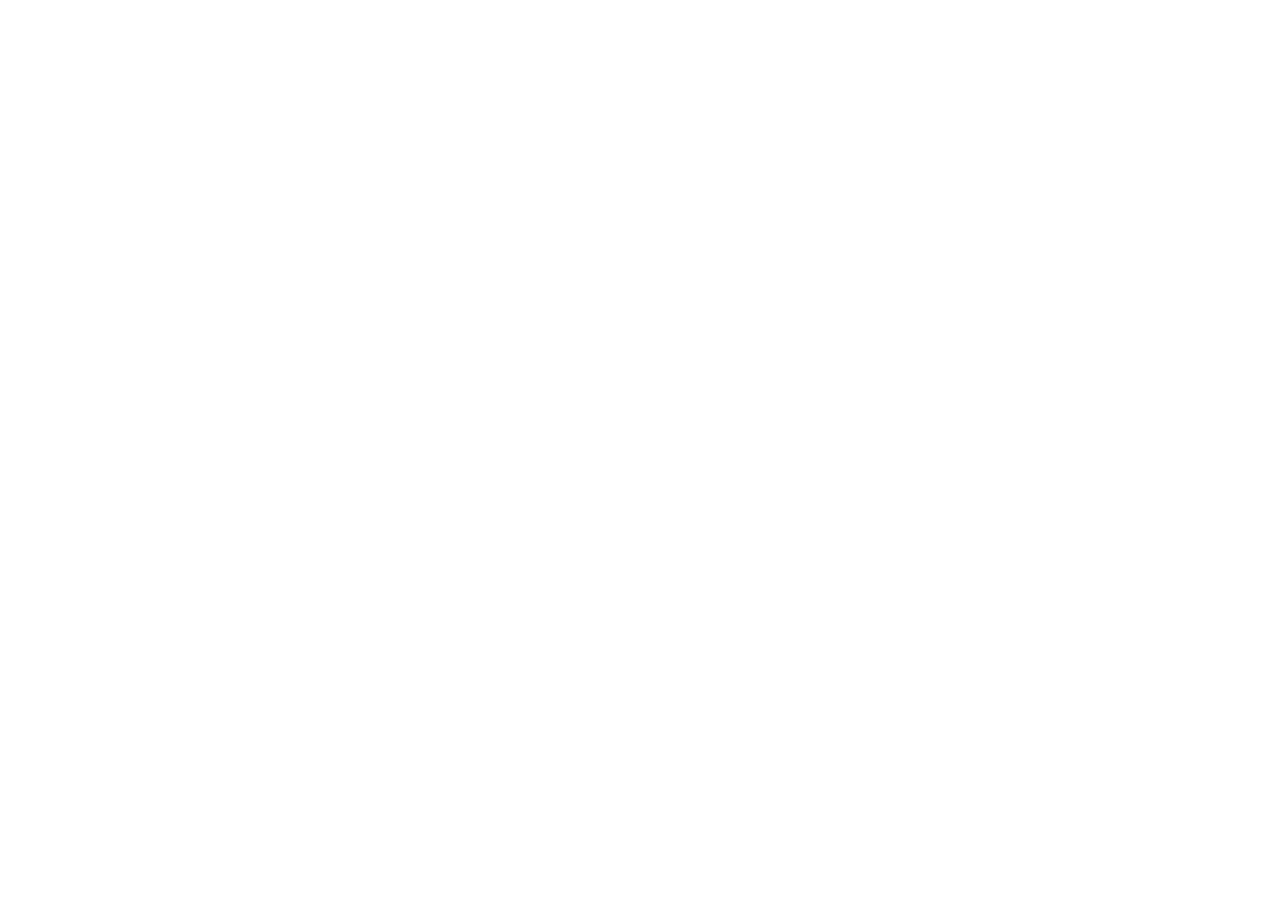
==== lab13/index.html @ 7435b24f "lab13" ====
<!DOCTYPE html>
<html lang="en">
<head>
    <meta charset="UTF-8">
    <meta name="viewport" content="width=device-width, initial-scale=1.0">
    <title>Document</title>
</head>
<body>
    
</body>
</html>
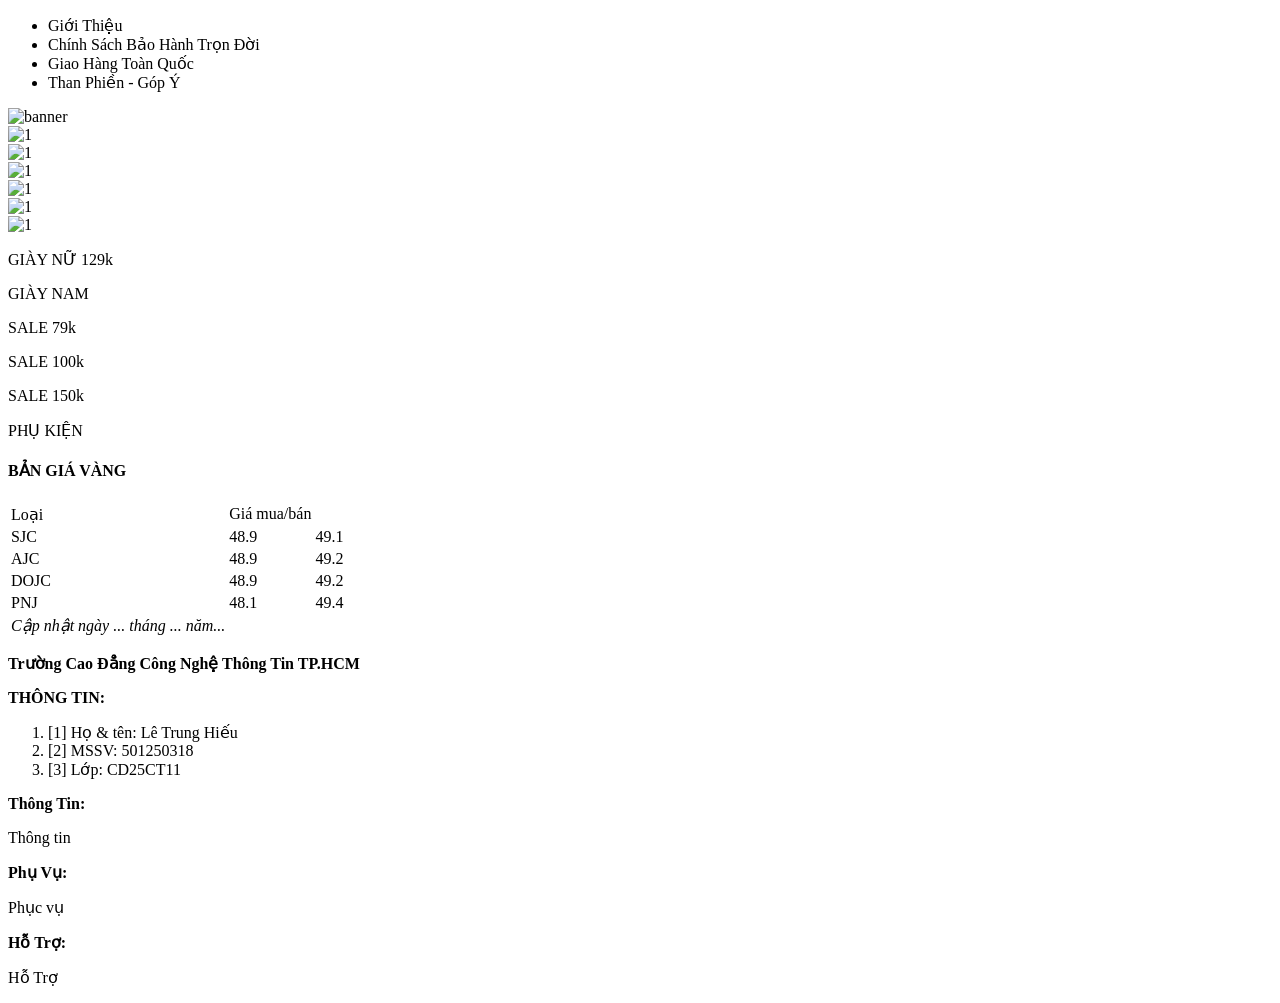
==== commit f8b0512c: "lab13" ====
--- a/lab13/index.html
+++ b/lab13/index.html
@@ -3,9 +3,113 @@
 <head>
     <meta charset="UTF-8">
     <meta name="viewport" content="width=device-width, initial-scale=1.0">
-    <title>Document</title>
+    <title>Store SNEAKER</title>
 </head>
 <body>
+    <form>
+        <header>
+            <nav>
+                <ul>
+                    <li>Giới Thiệu</li>
+                    <li>Chính Sách Bảo Hành Trọn Đời</li>
+                    <li>Giao Hàng Toàn Quốc</li>
+                    <li>Than Phiền - Góp Ý</li>
+                </ul>
+                <div class="banner">
+                    <img src="" alt="banner">
+                </div>
+                <div class="container">
     
+                </div>
+            </nav>
+        </header>
+        <main>
+            <div class="left">
+                <div class="card">
+                    <div class="box-card">
+                        <img src="" alt="1">
+                    </div>
+                    <div class="box-card">
+                        <img src="" alt="1">
+                    </div>
+                    <div class="box-card">
+                        <img src="" alt="1">
+                    </div>
+                </div>
+                <div class="card">
+                    <div class="box-card">
+                        <img src="" alt="1">
+                    </div>
+                    <div class="box-card">
+                        <img src="" alt="1">
+                    </div>
+                    <div class="box-card">
+                        <img src="" alt="1">
+                    </div>
+                </div>
+            </div>
+            <div class="right">
+                <div class="box-card-right-1">
+                    <p>GIÀY NỮ 129k</p>
+                    <p>GIÀY NAM</p>
+                    <p>SALE 79k</p>
+                    <p>SALE 100k</p>
+                    <p>SALE 150k</p>
+                    <p>PHỤ KIỆN</p>
+                </div>
+                <div class="box-card-right-2">
+                    <h4>BẢN GIÁ VÀNG</h4>
+                    <table>
+                        <tr>
+                            <td>Loại</td>
+                            <td>Giá mua/bán</td>
+                        </tr>
+                        <tr>
+                            <td>SJC</td>
+                            <td>48.9</td>
+                            <td>49.1</td>
+                        </tr>
+                        <tr>
+                            <td>AJC</td>
+                            <td>48.9</td>
+                            <td>49.2</td>
+                        </tr>
+                        <tr>
+                            <td>DOJC</td>
+                            <td>48.9</td>
+                            <td>49.2</td>
+                        </tr>
+                        <tr>
+                            <td>PNJ</td>
+                            <td>48.1</td>
+                            <td>49.4</td>
+                        </tr>
+                        <tr>
+                            <td><i>Cập nhật ngày ... tháng ... năm... </i></td>
+                        </tr>
+                    </table>
+                </div>
+            </div>
+        </main>
+        <footer>
+            <div class="footer-left">
+                <p><b>Trường Cao Đẳng Công Nghệ Thông Tin TP.HCM</b></p>
+                <p><b>THÔNG TIN: </b></p>
+                <ol>
+                    <li>[1] Họ & tên: Lê Trung Hiếu</li>
+                    <li>[2] MSSV: 501250318</li>
+                    <li>[3] Lớp: CD25CT11</li>
+                </ol>
+            </div>
+            <div class="footer-right">
+                <p><b>Thông Tin:</b></p>
+                <p>Thông tin</p>
+                <p><b>Phụ Vụ:</b></p>
+                <p>Phục vụ</p>
+                <p><b>Hỗ Trợ:</b></p>
+                <p>Hỗ Trợ</p>
+            </div>
+        </footer>
+    </form>
 </body>
 </html>
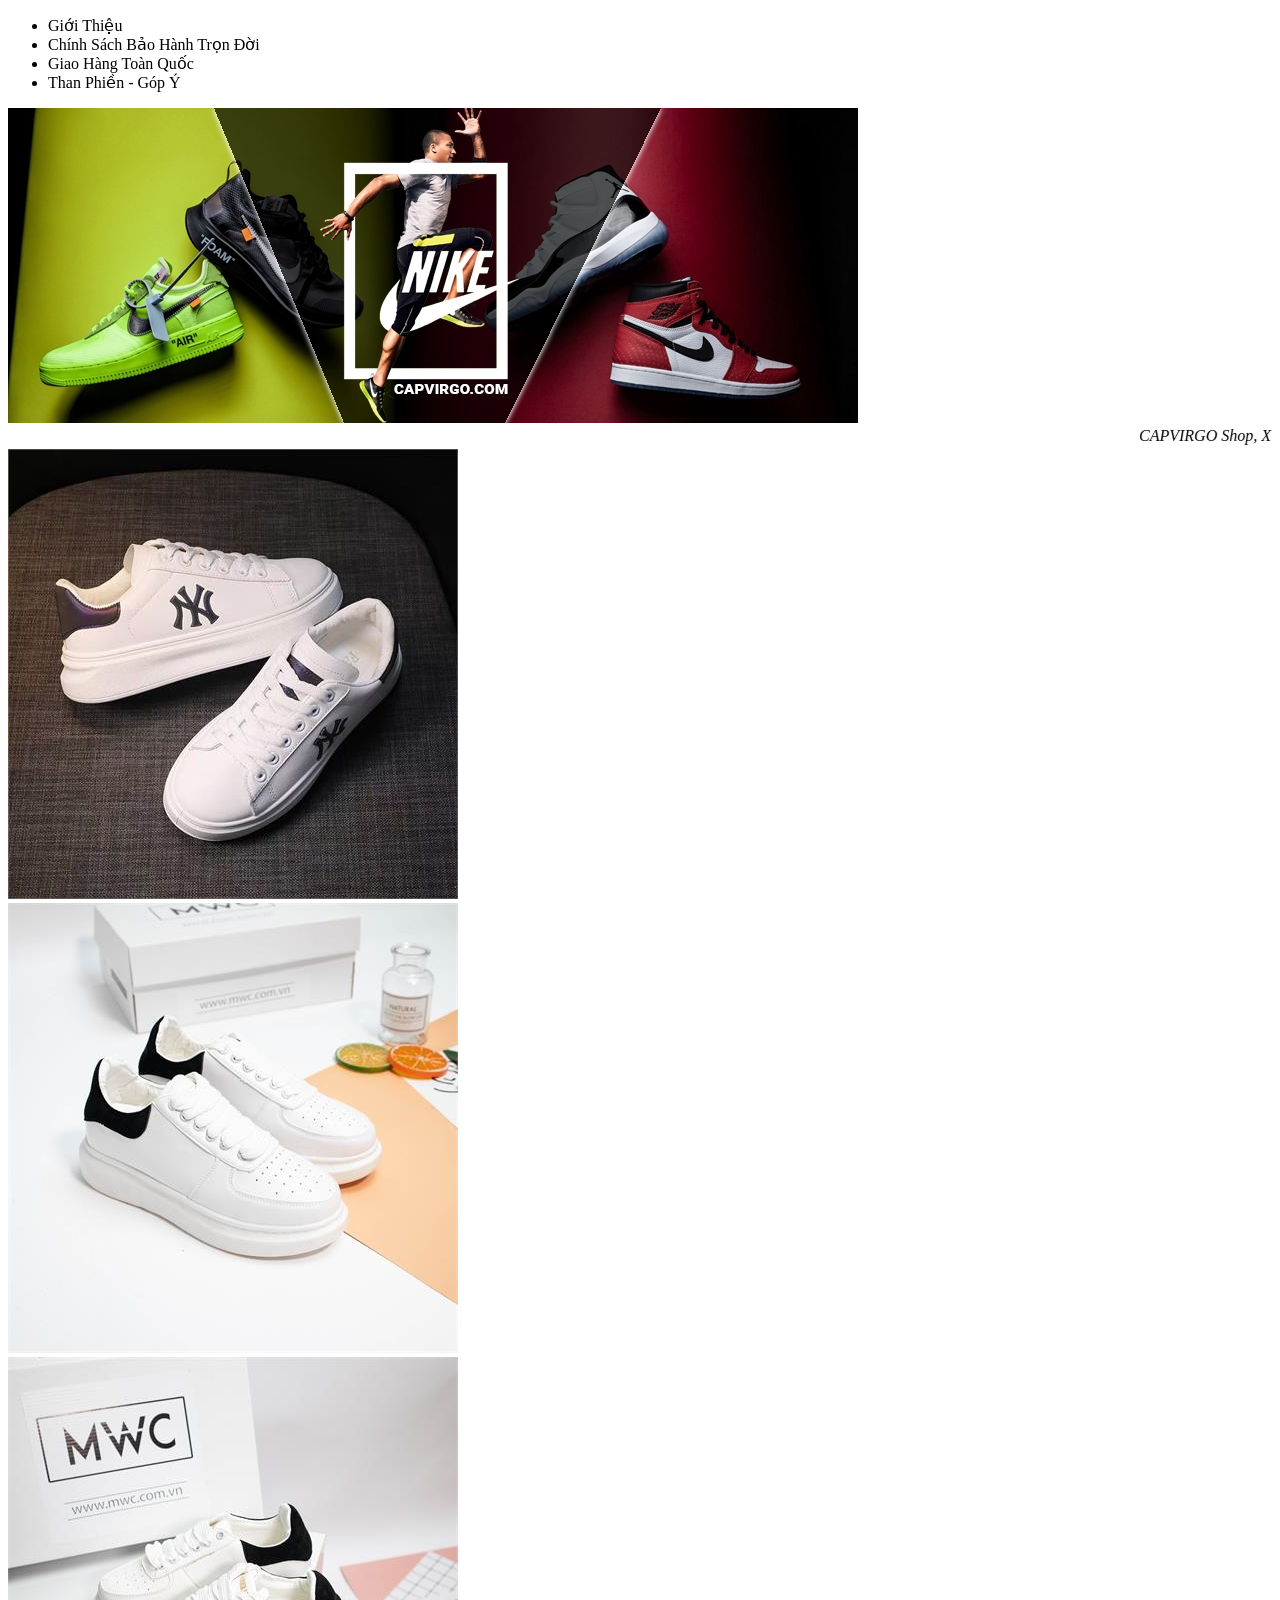
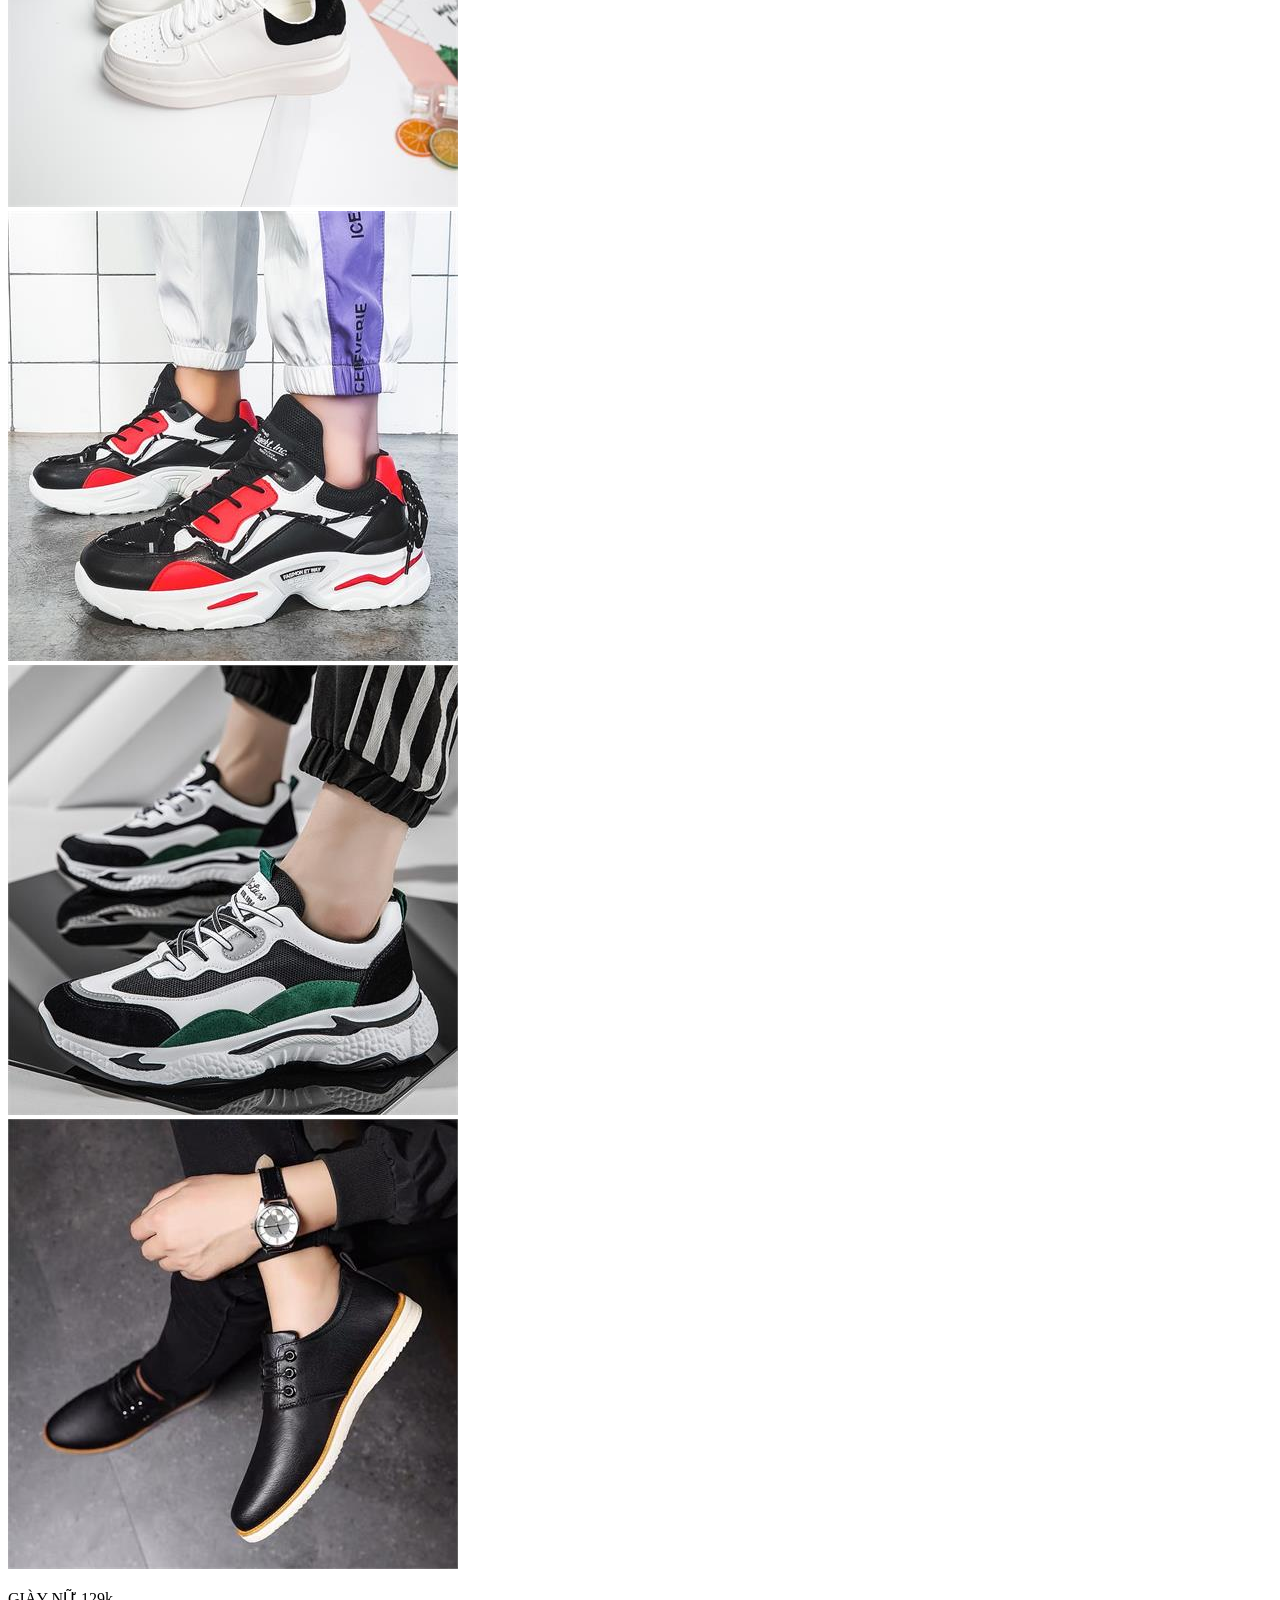
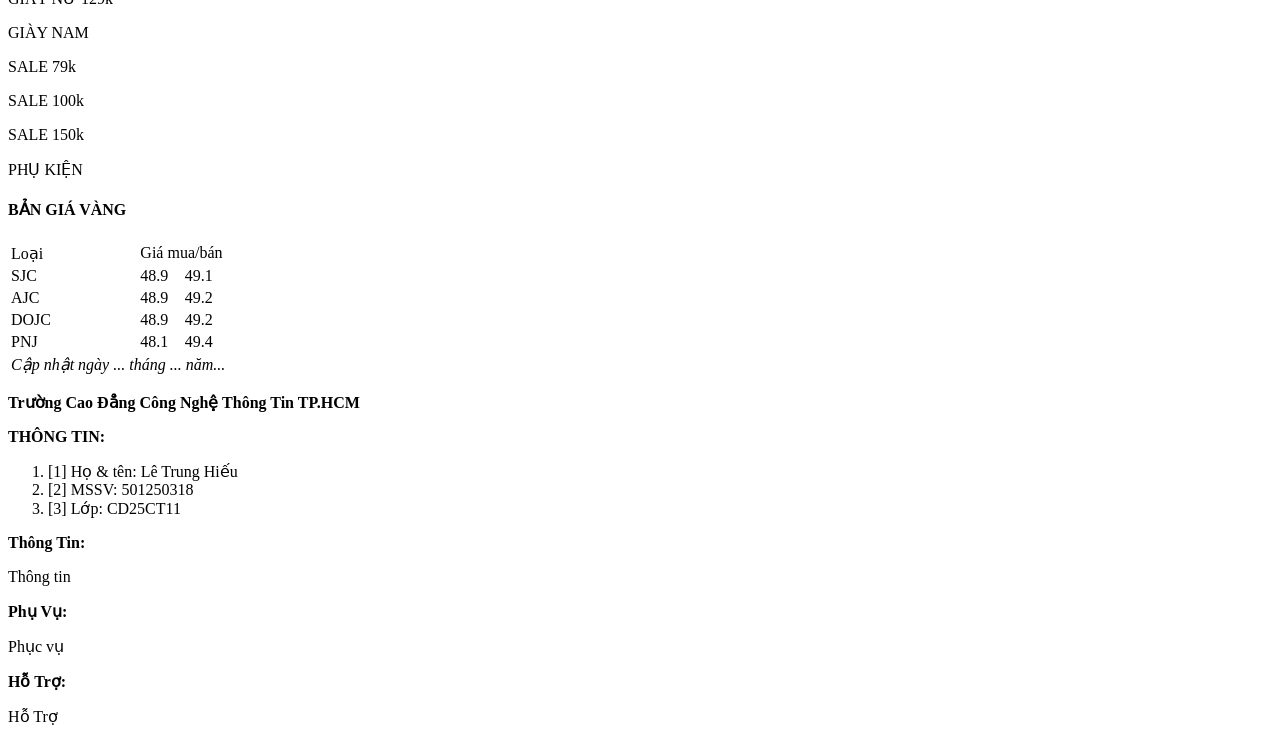
==== commit 980b405b: "bailab12" ====
--- a/lab13/index.html
+++ b/lab13/index.html
@@ -3,6 +3,7 @@
 <head>
     <meta charset="UTF-8">
     <meta name="viewport" content="width=device-width, initial-scale=1.0">
+    <link rel="stylesheet" href="/sttyle.css">
     <title>Store SNEAKER</title>
 </head>
 <body>
@@ -16,10 +17,13 @@
                     <li>Than Phiền - Góp Ý</li>
                 </ul>
                 <div class="banner">
-                    <img src="" alt="banner">
+                    <img src="./image12/banner1.jpg" alt="banner">
                 </div>
                 <div class="container">
-    
+                    <marquee >
+                       <i>CAPVIRGO Shop, Xin Chào Quý Khách!</i> 
+                    </marquee>
+                   
                 </div>
             </nav>
         </header>
@@ -27,24 +31,24 @@
             <div class="left">
                 <div class="card">
                     <div class="box-card">
-                        <img src="" alt="1">
+                        <img src="./image12/img1.jpg" alt="1">
                     </div>
                     <div class="box-card">
-                        <img src="" alt="1">
+                        <img src="./image12/img2.jpg" alt="1">
                     </div>
                     <div class="box-card">
-                        <img src="" alt="1">
+                        <img src="./image12/img3.jpg" alt="1">
                     </div>
                 </div>
                 <div class="card">
                     <div class="box-card">
-                        <img src="" alt="1">
+                        <img src="./image12/img4.jpg" alt="1">
                     </div>
                     <div class="box-card">
-                        <img src="" alt="1">
+                        <img src="./image12/img5.jpg" alt="1">
                     </div>
                     <div class="box-card">
-                        <img src="" alt="1">
+                        <img src="./image12/img6.jpg" alt="1">
                     </div>
                 </div>
             </div>
@@ -60,32 +64,32 @@
                 <div class="box-card-right-2">
                     <h4>BẢN GIÁ VÀNG</h4>
                     <table>
-                        <tr>
-                            <td>Loại</td>
-                            <td>Giá mua/bán</td>
+                        <tr >
+                            <td style="width: 60%">Loại</td>
+                            <td colspan="2">Giá mua/bán</td>
                         </tr>
                         <tr>
                             <td>SJC</td>
-                            <td>48.9</td>
-                            <td>49.1</td>
+                            <td class="text-1">48.9</td>
+                            <td class="text-1">49.1</td>
                         </tr>
                         <tr>
                             <td>AJC</td>
-                            <td>48.9</td>
-                            <td>49.2</td>
+                            <td class="text-1">48.9</td>
+                            <td class="text-1">49.2</td>
                         </tr>
                         <tr>
                             <td>DOJC</td>
-                            <td>48.9</td>
-                            <td>49.2</td>
+                            <td class="text-1">48.9</td>
+                            <td class="text-1">49.2</td>
                         </tr>
                         <tr>
                             <td>PNJ</td>
-                            <td>48.1</td>
-                            <td>49.4</td>
+                            <td class="text-1">48.1</td>
+                            <td class="text-1">49.4</td>
                         </tr>
                         <tr>
-                            <td><i>Cập nhật ngày ... tháng ... năm... </i></td>
+                            <td colspan="3"><i>Cập nhật ngày ... tháng ... năm... </i></td>
                         </tr>
                     </table>
                 </div>
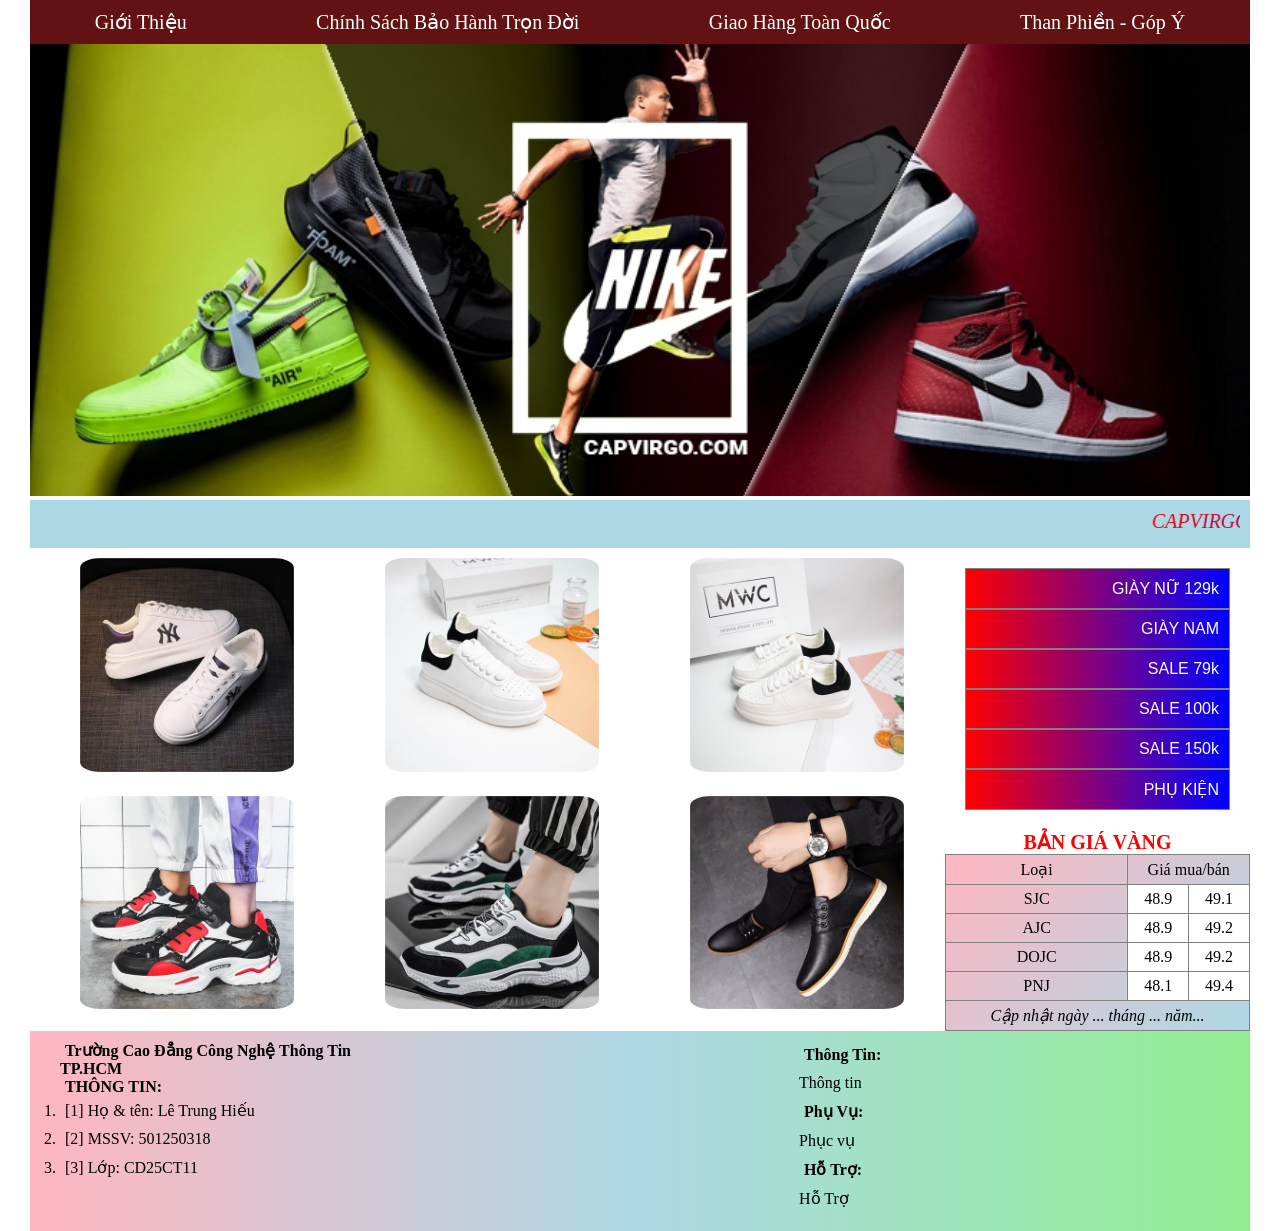
==== commit 937771c6: "fix link css" ====
--- a/lab13/index.html
+++ b/lab13/index.html
@@ -3,7 +3,7 @@
 <head>
     <meta charset="UTF-8">
     <meta name="viewport" content="width=device-width, initial-scale=1.0">
-    <link rel="stylesheet" href="/sttyle.css">
+    <link rel="stylesheet" href="./sttyle.css">
     <title>Store SNEAKER</title>
 </head>
 <body>
--- a/lab13/sttyle.css
+++ b/lab13/sttyle.css
@@ -0,0 +1,111 @@
+*{
+    margin: 0;
+    padding: 0; 
+    box-sizing: border-box;
+}
+form{
+    margin: auto 30px;
+    height: 1200px;
+}
+nav ul{
+    display:flex;
+    justify-content: space-around;
+    background:rgb(98, 18, 18);
+}
+nav li{
+    list-style-type: none;
+    padding: 10px;
+    font-size:20px;
+    color:white;
+}
+.banner img{
+    width: 100%;
+}
+main{
+    display:flex;
+}
+.left{
+    flex:3;
+}
+.right{
+    flex:1;
+}
+.card{
+    display:flex;
+}
+.box-card img{
+    width: 70%;
+    border-radius: 20px;
+    padding: 10px 0 10px 0; 
+    margin: 0 50px 0 50px;
+}
+.right .box-card-right-1{
+    padding: 10px;
+    margin: 10px;
+}
+.box-card-right-1 p{
+    padding: 10px;
+    text-align: right;
+    background:linear-gradient(to right, red, blue);
+    color: white;
+    border: 1px solid gray;
+    font-family: Verdana, Geneva, Tahoma, sans-serif;
+}
+.box-card-right-2 h4{
+    text-align: center;
+    color:red;
+    font-size: 20px;
+}
+table{
+    background:linear-gradient(135deg, lightpink, lightblue);
+    width: 100%;
+    text-align: center;
+    
+}
+table, tr, td {
+    border: 1px solid gray;
+    border-collapse: collapse;
+    padding: 5px;
+}
+.text-1{
+    background: white;
+}
+footer{
+    display: flex;  
+    background:linear-gradient(to left, lightgreen, lightblue, lightpink);
+    justify-content: space-around;
+    height: 200px;
+    gap:400px;
+}
+.footer-left{
+    flex: 2;
+    padding: 10px 0 0 30px;
+}
+.footer-right{
+    flex: 3;
+    padding: 10px 0 0 30px;
+}
+.container{
+    background: lightblue;    
+    padding: 10px;
+    font-size: 20px;
+}
+marquee i{
+    background:linear-gradient(to right, red, blue, yellow, violet, pink);   
+    -webkit-background-clip: text;
+    -webkit-text-fill-color: transparent;
+    background-size: 400%;
+    animation: a 5s linear infinite;
+
+} 
+
+@keyframes a{
+    0% {background-position: 0%;}
+    100% {background-position: 100%;}
+}
+.footer-left p b,
+.footer-left li,
+.footer-right p b,
+.footer-right p{
+    padding: 5px;   
+}
